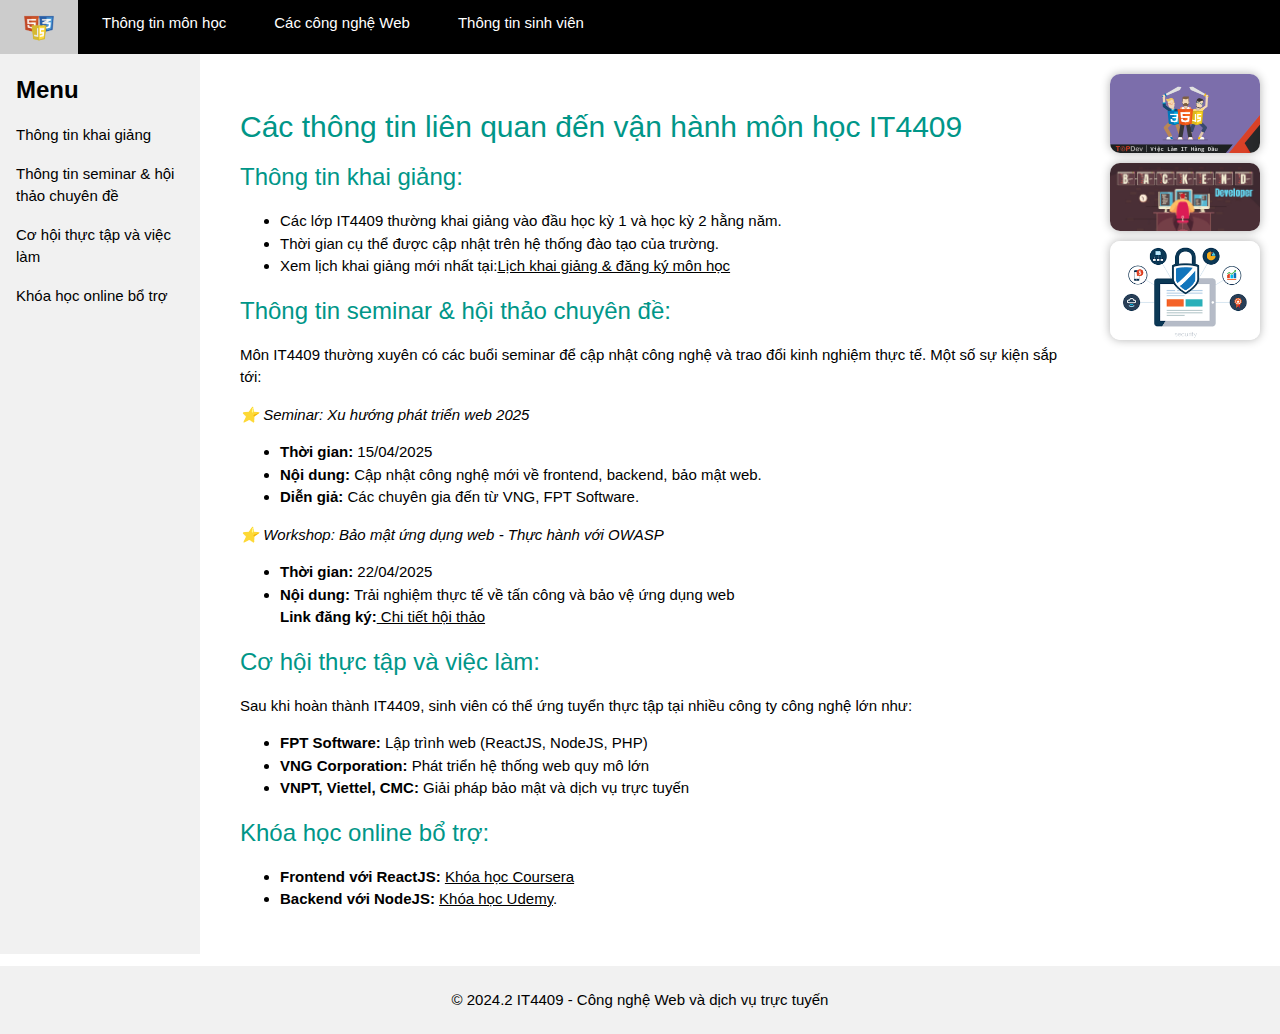
==== index.html @ 75415c6b "Add static Web" ====
<!DOCTYPE html>
<html lang="vi">
<head>
    <meta charset="UTF-8">
    <meta name="viewport" content="width=device-width, initial-scale=1.0">
    <title>IT4409 - Công nghệ Web và dịch vụ trực tuyến</title>
    <link rel="stylesheet" href="https://www.w3schools.com/w3css/4/w3.css">
    <link rel="stylesheet" href="css/style.css">
    <link rel="stylesheet" href="css/responsible.css">
    <link rel="icon" type="image/png" href="images/favicon.png">
</head>
<body>
    
    <!-- Icon ☰ chỉ hiển thị trên iPad & điện thoại -->
<div class="scroll-container" onclick="toggleDropdown()">☰</div>

<!-- Dropdown menu -->
<div id="dropdown-menu" class="dropdown-menu">
    <a href="index.html">Trang chủ</a>
    <a href="courseinfo.html">Thông tin môn học</a>
    <a href="webtech.html">Các công nghệ Web</a>
    <a href="studentinfo.html">Thông tin sinh viên</a>
</div>

<script>
function toggleDropdown() {
    var menu = document.getElementById("dropdown-menu");
    menu.style.display = (menu.style.display === "block") ? "none" : "block";
}
</script>

    <!-- Header -->
    <div class="w3-bar w3-black w3-top">
        <a href="index.html" class="w3-bar-item w3-button w3-padding-large">
            <img src="images/logo.png" alt="Logo" style="height:30px; width:30px;">
        </a>
        <a href="courseinfo.html" class="w3-bar-item w3-button w3-padding-large">Thông tin môn học</a>
        <a href="webtech.html" class="w3-bar-item w3-button w3-padding-large">Các công nghệ Web</a>
        <a href="studentinfo.html" class="w3-bar-item w3-button w3-padding-large">Thông tin sinh viên</a>
    </div>

    <!-- Sidebar -->
    <div class="w3-sidebar w3-light-grey w3-bar-block" style="width:200px;">
        <h3 class="w3-bar-item">Menu</h3>
        <a href="#khaigiang" class="w3-bar-item w3-button">Thông tin khai giảng</a>
        <a href="#seminar" class="w3-bar-item w3-button">Thông tin seminar & hội thảo chuyên đề</a>
        <a href="#thuctap" class="w3-bar-item w3-button">Cơ hội thực tập và việc làm</a>
        <a href="#botro" class="w3-bar-item w3-button">Khóa học online bổ trợ</a>
    </div>

    <div class="container">
        <div class="content">
              <!-- Main Content -->
        <div style="margin-left:200px; padding:20px;">
            <article>
                <h2 class="w3-text-teal">Các thông tin liên quan đến vận hành môn học IT4409</h2>

                <h3 class="w3-text-teal" id="khaigiang">Thông tin khai giảng:</h3>
                <ul>
                    <li>Các lớp IT4409 thường khai giảng vào đầu học kỳ 1 và học kỳ 2 hằng năm.</li>
                    <li>Thời gian cụ thể được cập nhật trên hệ thống đào tạo của trường.</li>
                    <li>Xem lịch khai giảng mới nhất tại:<a href="https://soict.daotao.ai/courses/course-v1%3ASoICT%2BIT4409%2BHoangPH/about?utm_source=chatgpt.com">Lịch khai giảng & đăng ký môn học</a></li>
                </ul>
                
                <h3 class="w3-text-teal" id="seminar">Thông tin seminar & hội thảo chuyên đề:</h3>
                <p>Môn IT4409 thường xuyên có các buổi seminar để cập nhật công nghệ và trao đổi kinh nghiệm thực tế. Một số sự kiện sắp tới:</p>
                <p><em>⭐ Seminar: Xu hướng phát triển web 2025</em></p>
                <ul>
                    <li><strong>Thời gian:</strong> 15/04/2025</li>
                    <li><strong>Nội dung:</strong> Cập nhật công nghệ mới về frontend, backend, bảo mật web.</li>
                    <li><strong>Diễn giả:</strong> Các chuyên gia đến từ VNG, FPT Software.</li>
                </ul>

                <p><em>⭐ Workshop: Bảo mật ứng dụng web - Thực hành với OWASP</em></p>
                <ul>
                    <li><strong>Thời gian:</strong> 22/04/2025</li>
                    <li><strong>Nội dung:</strong> Trải nghiệm thực tế về tấn công và bảo vệ ứng dụng web</li>
                    <a><strong>Link đăng ký:</strong><a href="https://soict.hust.edu.vn/seminar-thang-4-2024-truong-cntttt.html?utm_source=chatgpt.com"> Chi tiết hội thảo</a></li>
                </ul>

                <h3 class="w3-text-teal" id="thuctap">Cơ hội thực tập và việc làm:</h3>
                <p>Sau khi hoàn thành IT4409, sinh viên có thể ứng tuyển thực tập tại nhiều công ty công nghệ lớn như:</p>
                <ul>
                    <li><strong>FPT Software:</strong> Lập trình web (ReactJS, NodeJS, PHP)</li>
                    <li><strong>VNG Corporation:</strong> Phát triển hệ thống web quy mô lớn</li>
                    <li><strong>VNPT, Viettel, CMC:</strong> Giải pháp bảo mật và dịch vụ trực tuyến</li>
                </ul>

                <h3 class="w3-text-teal" id="botro">Khóa học online bổ trợ:</h3>
                <ul>
                    <li><strong>Frontend với ReactJS:</strong> <a href="hhttps://www.coursera.org/courses?query=react&utm_medium=sem&utm_source=gg&utm_campaign=b2c_apac_x_coursera_ftcof_career-academy_cx_dr_bau_gg_pmax_gc_s2_all_m_hyb_24-08_x&campaignid=21573875733&adgroupid=&device=c&keyword=&matchtype=&network=x&devicemodel=&creativeid=&assetgroupid=6511629686&targetid=&extensionid=&placement=&gad_source=1&gclid=Cj0KCQjw4cS-BhDGARIsABg4_J1tRqXrtzF1J8fA8DE162fJtCfzO07N2gRZGHNMxwxZ0YI1UB_5eIEaAkbaEALw_wcB">Khóa học Coursera</a></li>
                    <li><strong>Backend với NodeJS:</strong> <a href="https://www.udemy.com/vi/topic/back-end-web-development/?srsltid=AfmBOopEq-xYtSo7BA6Z5YQPIb3T8XT5tiuW5NXrAGtJ9JKunwCZfE9d">Khóa học Udemy</a>.</li>
                </ul>
            </article>
        </div>
        </div>
            <div class="parent-container">
                 <a href="https://topdev.vn/blog/frontend-10-ky-nang-quan-trong-de-tim-viec-de-dang-hon/" target="_blank" class="ad-container">
                    <img src="images/frontend.png" alt="Kỹ năng Front-end Developer" class="ad-image">
                </a>
                <a href="https://careerviet.vn/en/talentcommunity/wiki-career/backend-developer-lam-gi-dieu-kien-de-tro-thanh-lap-trinh-vien-backend.35A51EA4.html" target="_blank" class="ad-container">
                    <img src="images/backend.jpg" alt="Back-end Developer" class="ad-image">
                </a>
                <a href="https://isfh.org/bao-mat-website/" target="_blank" class="ad-container">
                    <img src="images/websecurity.png" alt="Bảo mật Website" class="ad-image">
                </a>
            </div>
    </div>

    <!-- Footer -->
    <footer class="w3-center w3-padding w3-light-grey">
        <p>&copy; 2024.2 IT4409 - Công nghệ Web và dịch vụ trực tuyến</p>
    </footer>

</body>
</html>
---- css/style.css ----
body {
    font-family: Arial, sans-serif;
}

/* Header */
.w3-bar {
    position: sticky;
    width: 100%;
    top: 0;
}

/* Sidebar */
.w3-sidebar {
    position: fixed;
    height: 100%;
    width: 200px;
    background: #f1f1f1;
    padding-top: 10px;
    transition: 0.3s;
}

/* Main Content */
.w3-container {
    margin-top: 60px;
    margin-left: 220px; /* Dịch phải khi sidebar hiển thị */
}

/* AD Box */
.w3-card {
    height: 100px;
    display: flex;
    align-items: center;
    justify-content: center;
}

/* Mục menu trong sidebar */
.w3-sidebar a {
    display: block;
    padding: 10px;
    text-decoration: none;
    color: black;
    border-bottom: 1px solid #ddd;
}

.w3-sidebar a:hover {
    background-color: #ddd;
}

/* Tiêu đề Menu */
.w3-sidebar h3 {
    font-weight: bold;
    padding: 10px;
    margin: 0;
    border-bottom: 2px solid #000;
}

.menu-icon {
    display: none;
    font-size: 30px;
    cursor: pointer;
    padding: 10px;
    background: #333;
    color: white;
    text-align: center;
    position: fixed;
    top: 0;
    left: 0;
    width: 100%;
}

.container {
    display: flex;
    justify-content: space-between;
    align-items: flex-start;
    padding: 20px;
}

.content {
    flex: 1;
    /* Nội dung chính chiếm phần lớn diện tích */
}

.ad-container {
    flex-shrink: 0;
    margin-left: 20px; /* Tạo khoảng cách với nội dung chính */
    
}

.ad-image {
    width: 150px;
    height: auto;
    border-radius: 10px;
    box-shadow: 0 0 10px rgba(0, 0, 0, 0.3);
    transition: transform 0.2s ease-in-out;
}

.ad-image:hover {
    transform: scale(1.05);
}

.parent-container {
    display: flex;
    flex-direction: column;
    gap: 10px; /* Khoảng cách giữa các phần tử */
}

/* CV Content */
.cv {
    font-family: Arial, sans-serif;
    display: flex;
    justify-content: center;
    align-items: flex-start; /* Đổi thành flex-start để nội dung không bị ép giữa */
    padding: 20px;
    width: 100%; /* Đảm bảo cv chiếm toàn bộ chiều rộng còn lại */
    margin-left:100px;
    padding:20px;
}

.cv-container {
    background: white;
    padding: 20px;
    width: 100%; /* Thay đổi từ 600px thành 100% để lấp đầy không gian */
    max-width: 800px; /* Giới hạn tối đa để không quá rộng trên màn hình lớn */
    box-shadow: 0 0 10px rgba(0, 0, 0, 0.2); /* Giữ shadow nhưng không lộ viền */
    border-radius: 10px;
}

.header {
    display: flex;
    align-items: center;
    border-bottom: 2px solid #009688;
    padding-bottom: 10px;
    margin-bottom: 10px;
}

.avatar {
    width: 100px;
    height: 100px;
    border-radius: 50%;
    margin-right: 15px;
}

.info h1 {
    margin: 0;
    color: #009688;
}

.section {
    margin-top: 20px;
}

.section h2 {
    color: #009688;
    border-bottom: 2px solid #009688;
    padding-bottom: 5px;
}

.section ul {
    padding-left: 20px;
}

.section ul li {
    margin: 5px 0;
}
---- css/responsible.css ----
/* 🔹 Responsive cho iPad (768px - 1024px) */
@media (max-width: 1024px) and (min-width: 769px) {
    /* Ẩn sidebar hoàn toàn */
    .w3-sidebar {
        display: none !important;
        width: 0;
        padding: 0;
        margin: 0;
    }

    /* Đẩy nội dung sát mép trái, không để margin bị dư */
    .w3-container {
        margin-left: 0 !important;
        width: 100% !important;
        max-width: 100% !important;
        padding: 20px !important;
    }

    /* Hiển thị menu hamburger */
    .menu-icon {
        display: block;
        position: fixed;
        top: 10px;
        right: 20px;
        z-index: 1100;
    }

    /* Khi checkbox được check, hiển thị menu dropdown */
    #menu-toggle:checked ~ .w3-sidebar {
        display: block !important;
        position: fixed;
        top: 40px;
        left: 0;
        width: 200px;
        height: calc(100% - 40px);
        background: #f1f1f1;
        padding-top: 10px;
        z-index: 1000;
    }
}

/* 🔹 Responsive cho điện thoại (< 768px) */
@media (max-width: 768px) {
    /* Ẩn sidebar hoàn toàn */
    .w3-sidebar {
        display: none !important;
        width: 0;
        padding: 0;
        margin: 0;
    }

    /* Nội dung chính chiếm toàn bộ không gian */
    .w3-container {
        margin-left: 0 !important;
        width: 100% !important;
        max-width: 100% !important;
        padding: 20px !important;
    }

    /* Điều chỉnh layout */
    .parent-container {
        position: static;
        width: 100%;
        flex-direction: column;
        justify-content: center;
        gap: 10px;
        margin-top: 20px;
        padding: 10px;
    }

    /* Ẩn top menu, chỉ giữ logo */
    .w3-bar .w3-bar-item {
        display: none;
    }

    .w3-bar .w3-bar-item:first-child {
        display: block;
        padding: 10px;
        color: white;
        text-align: left;
    }

    /* Đảm bảo nội dung hiển thị đúng */
    .container {
        flex-direction: column;
    }

    .content {
        width: 100%;
    }

    .ad-image {
        width: 120px;
    }
}

/* 🔹 Thanh cuộn cố định góc trên bên phải */
@media (max-width: 1024px) {
    .scroll-container {
        display: block !important;
        position: fixed;
        top: 10px;
        right: 10px;
        width: 40px;
        height: 40px;
        background: rgba(0, 0, 0, 0.6);
        color: white;
        text-align: center;
        font-size: 20px;
        cursor: pointer;
        border-radius: 5px;
        line-height: 40px;
        z-index: 2000;
    }
}

/* 🔹 Ẩn thanh cuộn trên máy tính */
@media (min-width: 1025px) {
    .scroll-container {
        display: none !important;
    }
}

/* 🔹 Dropdown menu */
.dropdown-menu {
    display: none;
    position: fixed;
    top: 50px;
    right: 10px;
    background: white;
    border: 1px solid #ccc;
    width: 200px;
    box-shadow: 2px 2px 10px rgba(0, 0, 0, 0.2);
    z-index: 2000;
}

.dropdown-menu a {
    display: block;
    padding: 10px;
    text-decoration: none;
    color: black;
    border-bottom: 1px solid #ddd;
}

.dropdown-menu a:hover {
    background: #f1f1f1;
}
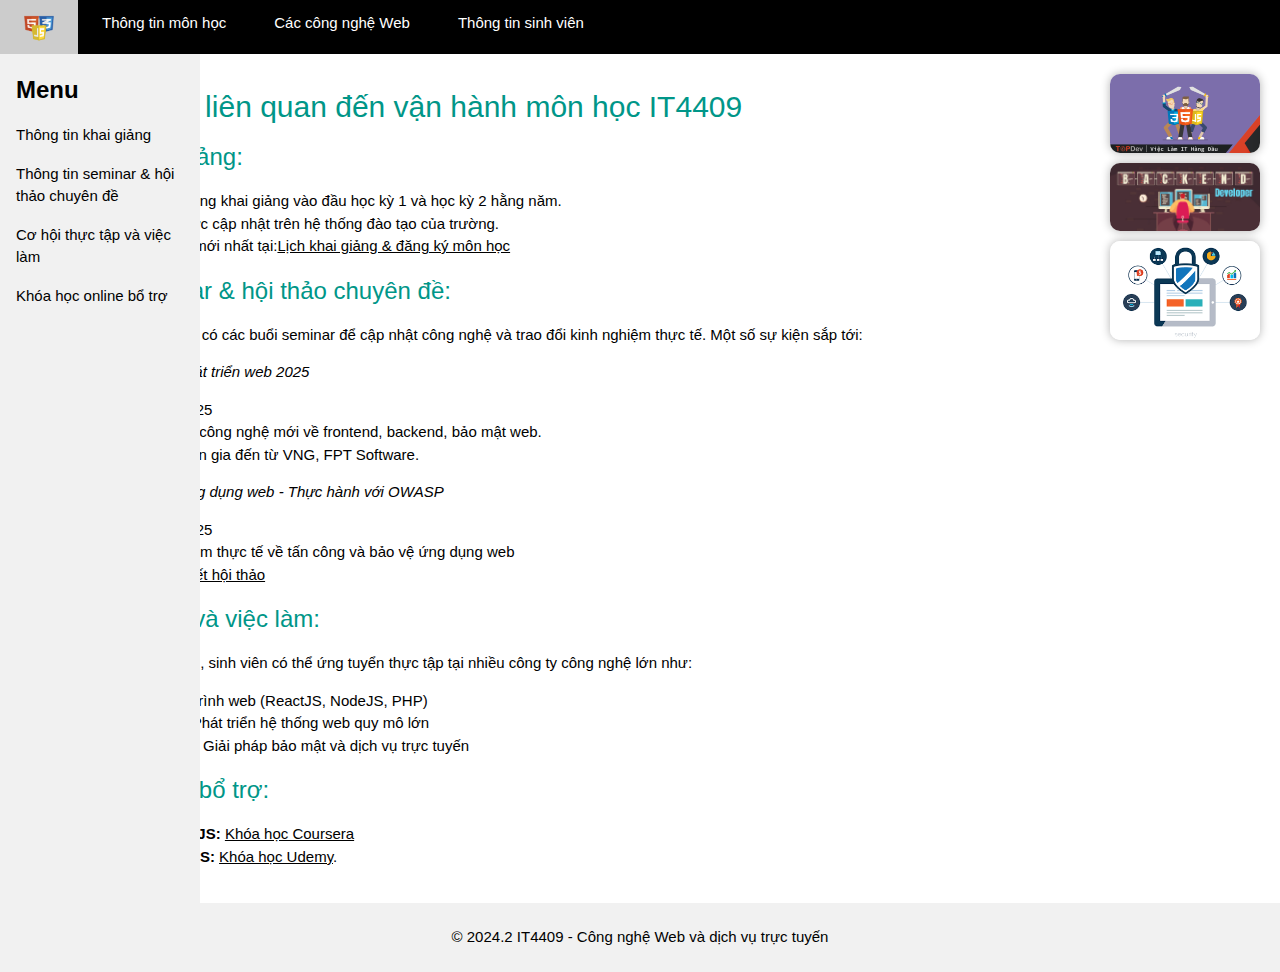
==== commit 0639bab6: "class article-container" ====
--- a/index.html
+++ b/index.html
@@ -49,9 +49,8 @@
     </div>
 
     <div class="container">
-        <div class="content">
+        <div class="content article-container">
               <!-- Main Content -->
-        <div style="margin-left:200px; padding:20px;">
             <article>
                 <h2 class="w3-text-teal">Các thông tin liên quan đến vận hành môn học IT4409</h2>
 
@@ -93,7 +92,6 @@
                 </ul>
             </article>
         </div>
-        </div>
             <div class="parent-container">
                  <a href="https://topdev.vn/blog/frontend-10-ky-nang-quan-trong-de-tim-viec-de-dang-hon/" target="_blank" class="ad-container">
                     <img src="images/frontend.png" alt="Kỹ năng Front-end Developer" class="ad-image">
